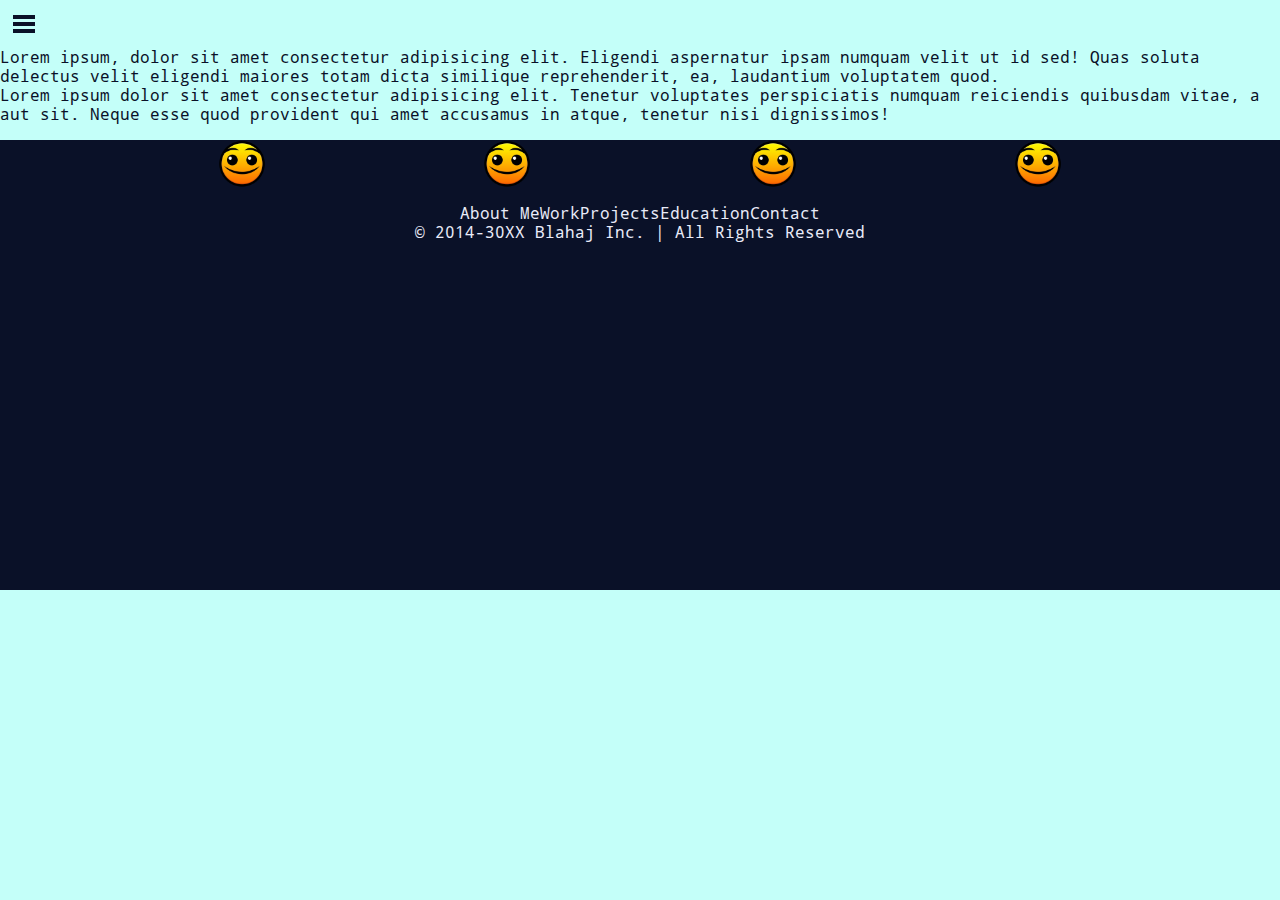
==== profile.html @ 88fe87ca "har" ====
<!DOCTYPE html>
<html lang="en">
<head>
  <meta charset="UTF-8">
  <meta name="viewport" content="width=device-width, initial-scale=1.0">
  <title>About_Me</title>
  <link rel="stylesheet" href="style.css">

</head>

<body>

  <nav class="mobile-menu">

    <a href="index.html">Main Page</a>
    <a class="active" href="" onclick="return false">About Me</a>
    <a href="">Work</a>
    <a href="">Projects</a>
    <a href="">Education</a>
    <a href="">Contact</a>

  </nav>
    
      <div class="hamburger-container">
        <button class="hamburger">
          <div class="bar"></div>
        </button>
      </div>
   </nav>
   <main>
    <article>
      <section>
        <p>Lorem ipsum, dolor sit amet consectetur adipisicing elit. Eligendi aspernatur ipsam numquam velit ut id sed! Quas soluta delectus velit eligendi maiores totam dicta similique reprehenderit, ea, laudantium voluptatem quod.</p>
      </section>
      <section>
        <p>Lorem ipsum dolor sit amet consectetur adipisicing elit. Tenetur voluptates perspiciatis numquam reiciendis quibusdam vitae, a aut sit. Neque esse quod provident qui amet accusamus in atque, tenetur nisi dignissimos!</p>
      </section>
    </article>
   </main>
   <footer>

    <ul class="socials-main">
      <li>
        <img src="assets/600x600.png" alt="placeholder">
      </li>
      <li>
        <img src="assets/600x600.png" alt="placeholder">
      </li>
      <li>
        <img src="assets/600x600.png" alt="placeholder">
      </li>
      <li>
        <img src="assets/600x600.png" alt="placeholder">
      </li>
    </ul>

  <div class="footer-links">   
      <a href="">About Me</a>
      <a href="">Work</a>
      <a href="">Projects</a>
      <a href="">Education</a>
      <a id="no-border">Contact</a>
  </div>

  <div>
    <p>© 2014-30XX Blahaj Inc. | All Rights Reserved</p>
  </div>

</footer>

<script src="script.js" defer>

</script>

</body>

</html>
---- style.css ----
:root{

  --bg-color: #e9ebf8;
  --primary-text: #0a1128;

  --secondary-text:#e9ebf8;;

  --first-section:#c4fff9;
  --second-section:#9ceaef;
  --third-section:#68d8d6;
  --fourth-section:#3dccc7;
  --fifth-section:#07beb8;

  --footer-color:var(--primary-text);



  --shadow:1px 1px 2px black;

}

@font-face{
  font-family:"nofex";
  src: url(assets/nofex/Nofex.otf);
}

@font-face{
  font-family:"noto-mono";
  src: url(assets/noto-mono/NotoMono-Regular.ttf);
}

@font-face{
  font-family:"noto-sans-bold";
  src: url(assets/noto-sans/NotoSans-Bold.ttf);
}

html{
  font-family:"noto-mono", "Times New Roman", Times, serif;
}

h1, h2, h3{
  font-family:"noto-sans-bold", "Times New Roman", Times, serif;
  margin: 0;
  padding: 0;
}

p{
  margin: 0;
  padding: 0;
}

/*mobile hamburger*/
.mobile-menu{
  position: fixed;
  right: -200%;
  height: 100vh;
  width: 15vw;
  display: block;
  background-color: var(--bg-color);
  padding-top: 20vh;
  transition: 0.4s;
  z-index: 10;

}

.mobile-menu.is-active{
  right: 0;
}

.mobile-menu a{
  display: block;
  margin: 0 auto;
  text-align: center;
  margin-bottom: 1em;
  padding: 1em 3em;
  background-color: var(--primary-text);
  width: 100%;
  max-width: 4rem;

  text-decoration:none;
}

.hamburger-container{
  display: flex;
  justify-content: center;
  align-items: center;
  width: 3rem;
  height: 3rem;
  right: 0;
  z-index: 11;
}

.hamburger{
display: flex;
flex-direction: column;
width: 2.5em;
min-width: 2.5em;
appearance: none;
background: none;
outline: none;
border: none;
cursor: pointer;
align-items: center;
}

.hamburger .bar, .hamburger:after, .hamburger:before{
content: '';
display: block;
width: 100%;
height: 0.3em;
margin: 0.1em;
background-color:var(--primary-text);
transition: 0.4s;
}

.hamburger.is-active:before{
  transform: translateY(0.51em) rotate(-45deg);
}

.hamburger.is-active .bar{
  opacity: 0;
}

.hamburger.is-active:after{
transform: translateY(-0.51em) rotate(45deg);
}
/*endofham*/

body{
  padding:0;
  margin:0;
  background-color: var(--first-section);
  color: var(--primary-text);
}

a{
  color: var(--secondary-text);
  text-decoration: none;
}

ul{
  list-style-type:none;
  margin: 0;
  padding: 0;
}

.socials-main{
  display: flex;
  justify-content: space-evenly;
  width: 100%;
  margin: 1em 0;
  padding: 0;
}

.scroll-nav{
  display:flex;
  flex-direction: row;
  justify-content: space-evenly;
}

.scroll-nav button{
  background: none;
	border: none;
	padding: 0;
	cursor: pointer;
  text-shadow:var(--shadow);
  color: var(--secondary-text);
  font-family:"noto-sans-bold", "Times New Roman", Times, serif;
}

footer div{
  display: flex;
  justify-content: center;
  color: var(--secondary-text);
}

.about-me-section{
  background-color: var(--second-section);
}

.me-photo, .slide img{
  border-radius: 1em;
}

.work-section{
  background-color: var(--third-section);
}

.projects-section{
  background-color: var(--fourth-section);
}

.socials-section{
  background-color: var(--fifth-section);
}

footer{
  height: 50vh;
  background-color:var(--footer-color);
}

.partner-box{
  display: grid;
  grid-template-columns: 1fr 1fr 1fr;
  grid-template-rows: 1fr 1fr 1fr;
  align-items: center;
}

.partner-box a{
  padding: 1em;
}

.partner-box img{
  width: 100%;
}

img{
  display:block;
  width:100%;
  max-width:20rem;
  margin: 0 auto;
}

.socials-main img{
  width: 3rem;
}

/*phone*/
@media only screen and (max-width: 800px) {
  body{
    display: grid;
    grid-template-rows: auto;
  }

  .mobile-menu{
    width: 100%;
  }

  .left, .right{
    display: none;
  }

  article > section{
    padding: 3rem;
    padding-bottom:2rem;
  }

  .hamburger-container{
    position: fixed;
    margin-right: 1rem;
    margin-top: 2rem; 
  }

  .scroll-nav{
    padding: 2em 0 0 1em;
  }

  body nav{
    display: grid;
    grid-template-columns: 80% 20%;
  }

  footer{
    display: flex;
    flex-direction: column;
    justify-content: center;
    padding: 2rem;
    height: auto;
  }

  footer p{
    font-size: 0.8em;
    text-align: center;
  }

  .footer-links{
    margin:1em 0 3em 0;
    display: flex;
    justify-content: center;
    flex-wrap: wrap;
    max-width: 98vw;
  }

  .footer-links a{
    padding: 0.5em 1em;
    border-right: 1px solid var(--secondary-text);
  }

  #no-border{
    border: none;
  }
}

/*desktop*/
@media only screen and (min-width: 800px){

  .triangle-container > nav{
    display: flex;
    justify-content: flex-end;
  }
  
  nav button{
    margin: 0 3.5rem;
  }

  .hamburger-container{
    margin-right:1.5rem;;
  }

  .start-page{
    display: grid;
    grid-template-columns: 1fr 1fr;
    padding: 2rem;
    overflow: hidden;
  }

  .start-page > div{
    display: flex;
    flex-direction: column;
    align-items: center;
    z-index: 2;
    padding: 3em;
  }

  .triangle-container{
    height: 100vh;
  }
  
  .triangle-container::after{
    z-index: -1;
    content: '';
    position: absolute;
    left: 0;
    top: 0;
    width:100%;
    height: 100vh;

    background-color:#8DE7ED;
    clip-path: polygon(100% 0, 100% 100%, 0 100%);
  }
  
}

/* carousel stuff*/
.carousel-slider{
  max-width: 1000px;
  position: relative;
  margin: auto;
  overflow: hidden;
}

.carousel-slider *{
  box-sizing: border-box;
}

.slide{
  display: none;
}

.carousel-slider img {
  vertical-align: middle;
}

.slider-text{
  color: #f2f2f2;
  font-size: 15px;
  padding: 8px 12px;
  position: absolute;
  bottom: 8px;
  width: 100%;
  text-align: center;
}

.dot-container{
  text-align: center;
}

.dot{
  cursor: pointer;
  height: 1rem;
  width: 1rem;
  margin: 0.5rem 0.1rem;
  background-color: gray;
  border-radius: 50%;
  display: inline-block;
}

.active{
  background-color: white;
}
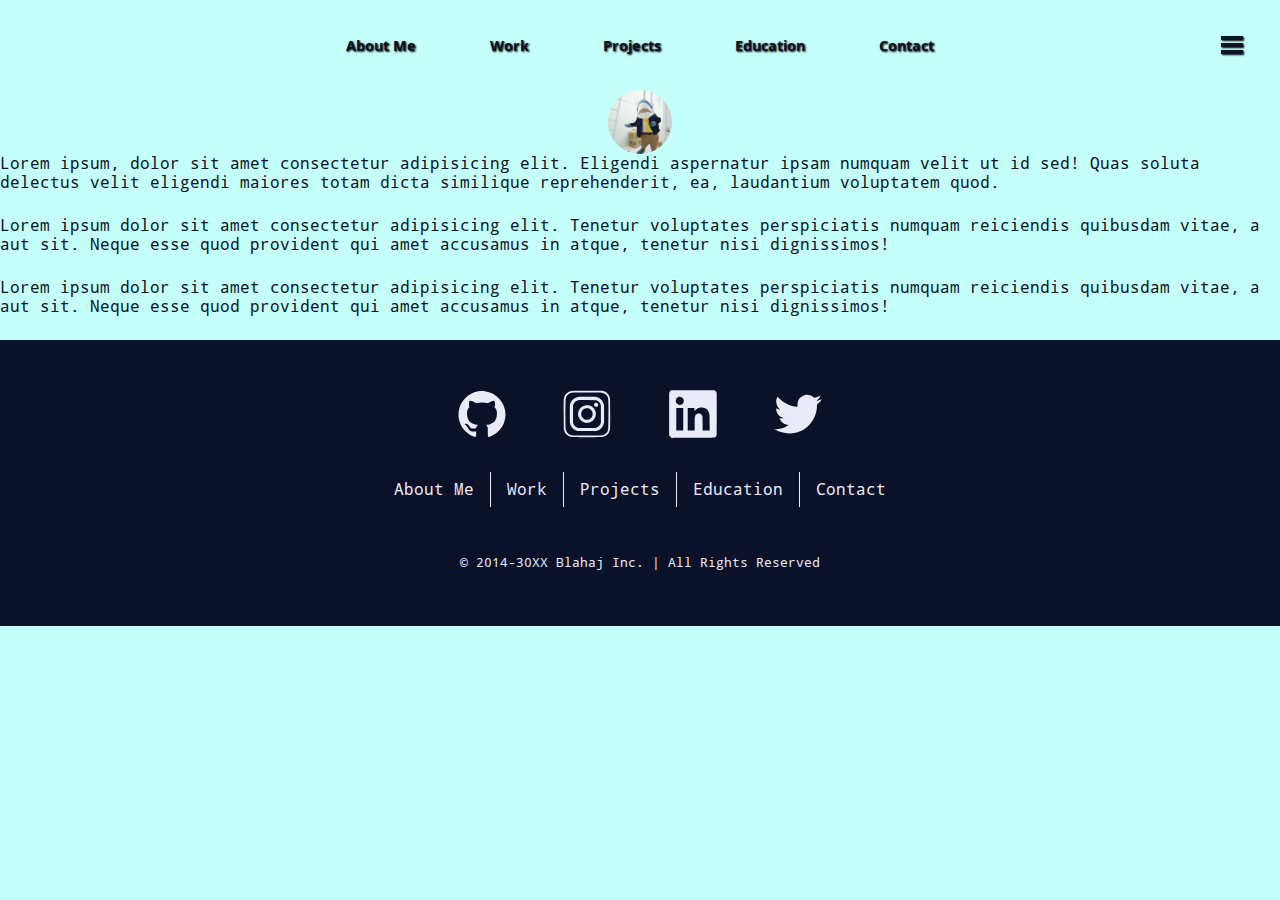
==== commit 1ad016d9: "present" ====
--- a/profile.html
+++ b/profile.html
@@ -5,6 +5,7 @@
   <meta name="viewport" content="width=device-width, initial-scale=1.0">
   <title>About_Me</title>
   <link rel="stylesheet" href="style.css">
+  <link rel="stylesheet" href="subpage.css">
 
 </head>
 
@@ -15,11 +16,20 @@
     <a href="index.html">Main Page</a>
     <a class="active" href="" onclick="return false">About Me</a>
     <a href="">Work</a>
-    <a href="">Projects</a>
+    <a href="projects.html">Projects</a>
     <a href="">Education</a>
-    <a href="">Contact</a>
+    <a href="temporary.html">Contact</a>
 
   </nav>
+  
+    <nav class="subpage-nav-bar">
+      <nav>
+        <a href="">About Me</a>
+        <a href="">Work</a>
+        <a href="">Projects</a>
+        <a href="">Education</a>
+        <a href="">Contact</a>
+      </nav>
     
       <div class="hamburger-container">
         <button class="hamburger">
@@ -27,46 +37,85 @@
         </button>
       </div>
    </nav>
+
+
    <main>
-    <article>
-      <section>
+    <article class="about-me-layout">
+      <img src="assets/1100x1700.jpg" alt="profile-picture">
+      <section class="desc-1">
         <p>Lorem ipsum, dolor sit amet consectetur adipisicing elit. Eligendi aspernatur ipsam numquam velit ut id sed! Quas soluta delectus velit eligendi maiores totam dicta similique reprehenderit, ea, laudantium voluptatem quod.</p>
       </section>
-      <section>
+      <section class="desc-2">
+        <p>Lorem ipsum dolor sit amet consectetur adipisicing elit. Tenetur voluptates perspiciatis numquam reiciendis quibusdam vitae, a aut sit. Neque esse quod provident qui amet accusamus in atque, tenetur nisi dignissimos!</p>
+      </section>
+      <section class="desc-3">
         <p>Lorem ipsum dolor sit amet consectetur adipisicing elit. Tenetur voluptates perspiciatis numquam reiciendis quibusdam vitae, a aut sit. Neque esse quod provident qui amet accusamus in atque, tenetur nisi dignissimos!</p>
       </section>
     </article>
    </main>
+
    <footer>
 
     <ul class="socials-main">
       <li>
-        <img src="assets/600x600.png" alt="placeholder">
+
+        <a href="https://github.com/zushiiz">
+          <svg xmlns="http://www.w3.org/2000/svg" width="600" height="600" viewBox="0 0 600 600" class="icon">
+            <g transform="translate(0.000000,600) scale(0.100000,-0.100000)">
+              <path d="M2875 5864 c-281 -21 -501 -58 -701 -118 -210 -63 -297 -96 -465 -180 -605 -302 -1056 -754 -1352 -1359 -182 -370 -279 -771 -294 -1217 -8 -245 37 -595 111 -860 236 -848 896 -1590 1701 -1912 85 -34 239 -88 253 -88 7 0 33 10 58 21 32 15 51 33 64 60 19 35 20 60 20 330 l0 292 -32 -7 c-193 -39 -449 -26 -620 30 -95 31 -204 106 -257 177 -22 28 -64 108 -95 176 -83 186 -177 311 -287 383 -59 38 -139 121 -139 144 0 38 90 61 175 45 151 -28 309 -143 412 -299 81 -124 119 -168 188 -217 116 -83 139 -90 315 -89 157 0 196 6 297 45 48 19 52 23 58 62 21 122 69 227 144 312 l35 40 -54 7 c-343 47 -561 119 -775 259 -248 163 -404 429 -480 819 -22 109 -31 427 -17 535 29 214 132 440 263 580 l28 30 -24 79 c-61 190 -52 389 27 637 21 65 22 67 61 73 121 20 455 -103 686 -252 l85 -55 50 13 c442 108 888 112 1313 13 101 -24 114 -25 130 -11 54 46 242 147 396 212 162 69 264 93 341 82 43 -7 46 -9 64 -59 11 -29 32 -106 47 -172 24 -106 26 -135 22 -250 -3 -103 -10 -149 -31 -219 l-27 -89 24 -26 c83 -89 176 -250 215 -371 50 -153 57 -206 57 -415 0 -337 -59 -589 -196 -831 -53 -94 -210 -258 -309 -323 -82 -53 -264 -142 -350 -169 -102 -34 -266 -70 -372 -83 -54 -6 -98 -13 -98 -15 0 -3 20 -28 44 -58 54 -67 98 -159 122 -256 16 -66 19 -137 23 -585 5 -463 8 -512 23 -536 18 -26 89 -69 114 -69 8 0 59 15 112 34 603 212 1095 596 1458 1136 103 153 137 213 218 383 134 280 233 628 256 902 6 72 16 153 21 180 6 28 8 116 6 200 -22 697 -247 1309 -673 1830 -444 544 -1112 929 -1784 1029 -221 32 -478 49 -605 40z"/>
+            </g>
+          </svg>
+        </a>
+
       </li>
       <li>
-        <img src="assets/600x600.png" alt="placeholder">
+
+        <a href="https://www.instagram.com/zushii.h/">
+          <svg xmlns="http://www.w3.org/2000/svg" width="600" height="600" viewBox="0 0 600 600" class="icon">
+            <g transform="translate(0.000000,600) scale(0.100000,-0.100000)">
+              <path d="M1265 5904 c-16 -2 -78 -9 -137 -15 -278 -28 -519 -142 -705 -335 -122 -126 -204 -263 -259 -433 -76 -231 -76 -246 -71 -2216 3 -1478 6 -1723 19 -1805 45 -278 152 -491 334 -667 201 -195 418 -287 744 -318 144 -14 385 -15 1890 -12 1493 3 1738 6 1820 19 278 45 491 152 667 334 195 201 287 418 318 744 14 144 15 385 12 1890 -3 1493 -6 1738 -19 1820 -44 272 -146 478 -323 655 -200 201 -422 298 -750 330 -135 13 -403 15 -1834 14 -922 -1 -1689 -4 -1706 -5z m3535 -238 c261 -26 424 -99 591 -265 111 -112 173 -212 220 -354 35 -106 45 -179 58 -442 29 -550 19 -3068 -13 -3405 -25 -261 -98 -424 -265 -591 -112 -111 -212 -173 -354 -220 -200 -66 -412 -73 -2032 -73 -1630 0 -1853 8 -2052 73 -142 47 -242 109 -354 220 -111 112 -173 212 -220 354 -59 180 -68 386 -76 1652 -6 1084 6 1916 31 2190 25 265 97 427 265 596 112 111 212 173 354 220 195 64 319 68 2132 64 1267 -4 1598 -7 1715 -19z"/><path d="M1925 5140 c-266 -36 -516 -161 -710 -355 -177 -176 -280 -367 -341 -630 -18 -76 -19 -139 -19 -1150 0 -1011 1 -1074 19 -1150 61 -260 168 -458 340 -631 170 -169 353 -270 613 -337 l88 -22 1080 0 1080 0 88 22 c260 67 443 168 613 337 169 170 270 353 337 613 l22 88 0 1080 0 1080 -22 88 c-67 260 -168 443 -337 613 -168 167 -348 267 -609 336 -82 22 -87 22 -1132 24 -577 1 -1077 -2 -1110 -6z m2230 -429 c273 -90 472 -292 557 -561 l23 -75 0 -1080 0 -1080 -23 -74 c-95 -302 -323 -513 -625 -577 -75 -16 -167 -18 -1092 -18 -925 0 -1017 2 -1092 18 -302 64 -530 275 -625 577 l-23 74 0 1080 0 1080 23 75 c95 302 348 529 652 583 14 3 504 4 1090 3 l1065 -2 70 -23z"/><path d="M4066 4396 c-153 -57 -224 -221 -155 -357 51 -101 118 -143 230 -144 61 0 84 5 123 24 142 74 182 265 82 396 -56 73 -194 113 -280 81z"/><path d="M2880 4104 c-426 -54 -773 -323 -928 -720 -47 -119 -65 -232 -65 -394 0 -162 14 -244 64 -380 135 -365 455 -636 841 -711 81 -16 325 -16 406 0 386 75 706 346 841 711 50 136 64 218 64 380 0 127 -3 171 -22 245 -54 223 -146 389 -296 540 -162 162 -335 257 -570 310 -70 16 -269 27 -335 19z m335 -423 c223 -80 392 -247 463 -456 79 -235 25 -515 -133 -694 -78 -88 -134 -131 -232 -181 -103 -51 -204 -74 -323 -74 -118 1 -210 23 -314 75 -220 110 -354 296 -392 542 -47 307 107 600 395 749 31 16 126 49 176 62 11 2 83 3 160 2 113 -3 151 -7 200 -25z"/>
+            </g>
+          </svg>
+        </a>
+
       </li>
       <li>
-        <img src="assets/600x600.png" alt="placeholder">
+
+        <a href="https://www.linkedin.com/in/zixuan-huang-14728b2b1/">
+          <svg xmlns="http://www.w3.org/2000/svg" width="600" height="600" viewBox="0 0 600 600" class="icon">
+            <g transform="translate(0.000000,600) scale(0.100000,-0.100000)">
+              <path d="M328 5956 c-133 -39 -237 -141 -282 -276 l-26 -79 0 -2588 c0 -2765 -2 -2622 48 -2736 27 -62 122 -154 193 -190 122 -61 -69 -57 2735 -57 2530 0 2573 0 2636 20 35 10 92 37 128 58 83 50 160 152 190 251 20 68 20 90 20 2652 0 1851 -3 2595 -11 2624 -23 83 -67 160 -121 211 -71 67 -109 89 -198 113 l-75 21 -2580 -1 -2580 0 -77 -23z m1154 -825 c78 -21 161 -69 220 -125 248 -238 185 -655 -121 -811 -230 -116 -509 -45 -650 167 -111 165 -113 392 -7 553 126 190 346 275 558 216z m2788 -1336 c229 -35 389 -113 523 -254 141 -150 220 -344 264 -655 14 -93 17 -258 20 -1034 l4 -922 -440 0 -440 0 -3 853 c-3 839 -4 853 -25 929 -45 157 -105 238 -219 294 -68 34 -84 38 -177 42 -128 5 -202 -8 -294 -53 -151 -74 -232 -218 -262 -465 -7 -52 -11 -373 -11 -842 l0 -758 -435 0 -435 0 0 1405 0 1405 415 0 415 0 2 -187 c2 -127 7 -188 14 -190 7 -2 24 17 39 43 15 25 59 80 98 120 131 139 307 233 502 269 96 18 330 18 445 0z m-2490 -1460 l0 -1405 -435 0 -435 0 0 1405 0 1405 435 0 435 0 0 -1405z"/>
+            </g>
+          </svg>
+        </a>
+
       </li>
       <li>
-        <img src="assets/600x600.png" alt="placeholder">
+
+        <a href="https://www.twitter.com/notzushii">
+          <svg xmlns="http://www.w3.org/2000/svg" width="600" height="600" viewBox="0 0 600 600" class="icon">
+            <g transform="translate(0.000000,600) scale(0.100000,-0.100000)">
+              <path d="M3932 5384 c-271 -45 -543 -204 -722 -420 -118 -142 -196 -294 -246 -480 -24 -89 -27 -117 -28 -279 -1 -99 3 -207 7 -239 l9 -59 -94 7 c-643 48 -1304 298 -1813 684 -182 139 -404 345 -527 490 -39 45 -74 82 -80 82 -26 0 -126 -267 -147 -395 -51 -308 19 -634 190 -887 81 -118 197 -240 299 -311 13 -9 21 -19 18 -22 -8 -8 -152 13 -248 37 -47 11 -125 38 -175 60 -49 22 -96 42 -104 45 -11 5 -12 -9 -7 -78 11 -126 24 -194 58 -299 122 -375 404 -662 770 -785 58 -19 114 -35 124 -35 43 -1 -15 -19 -115 -35 -101 -17 -288 -17 -378 1 l-33 6 15 -43 c100 -284 343 -551 622 -685 126 -60 265 -97 448 -120 l49 -6 -24 -19 c-14 -11 -68 -48 -120 -83 -428 -288 -951 -435 -1464 -411 -82 4 -155 9 -164 13 -41 15 7 -22 91 -71 753 -443 1657 -582 2553 -393 318 67 689 212 979 383 882 521 1499 1455 1661 2519 20 131 27 223 31 406 l5 238 72 57 c120 96 239 209 325 307 85 98 201 246 201 258 0 4 -33 -7 -72 -23 -120 -49 -290 -98 -445 -129 -139 -27 -178 -30 -142 -9 89 49 275 229 347 337 41 60 134 243 147 289 6 21 -4 18 -97 -30 -198 -102 -423 -185 -598 -222 l-73 -15 -56 53 c-181 172 -407 281 -656 317 -97 13 -294 11 -393 -6z"/>
+            </g>
+          </svg>
+        </a>
+
       </li>
     </ul>
 
-  <div class="footer-links">   
-      <a href="">About Me</a>
-      <a href="">Work</a>
-      <a href="">Projects</a>
-      <a href="">Education</a>
-      <a id="no-border">Contact</a>
-  </div>
+    <div class="footer-links">   
+        <a href="">About Me</a>
+        <a href="">Work</a>
+        <a href="">Projects</a>
+        <a href="">Education</a>
+        <a id="no-border" href="">Contact</a>
+    </div>
 
-  <div>
-    <p>© 2014-30XX Blahaj Inc. | All Rights Reserved</p>
-  </div>
+    <div>
+      <p>© 2014-30XX Blahaj Inc. | All Rights Reserved</p>
+    </div>
 
-</footer>
+  </footer>
 
 <script src="script.js" defer>
 
--- a/style.css
+++ b/style.css
@@ -1,6 +1,6 @@
 :root{
 
-  --bg-color: #e9ebf8;
+  --bg-color: #c4fff9;
   --primary-text: #0a1128;
 
   --secondary-text:#e9ebf8;;
@@ -16,6 +16,8 @@
 
 
   --shadow:1px 1px 2px black;
+  --round:0.5rem;
+
 
 }
 
@@ -41,11 +43,13 @@
 h1, h2, h3{
   font-family:"noto-sans-bold", "Times New Roman", Times, serif;
   margin: 0;
+  margin-bottom: 0.5rem;
   padding: 0;
 }
 
 p{
   margin: 0;
+  margin-bottom: 1.5rem;
   padding: 0;
 }
 
@@ -54,13 +58,17 @@
   position: fixed;
   right: -200%;
   height: 100vh;
-  width: 15vw;
+  width: 17vw;
   display: block;
-  background-color: var(--bg-color);
-  padding-top: 20vh;
+  background-color: var(--secondary-text);
   transition: 0.4s;
   z-index: 10;
 
+  display: flex;
+  flex-direction: column;
+  justify-content: center;
+  align-items: center;
+
 }
 
 .mobile-menu.is-active{
@@ -68,11 +76,9 @@
 }
 
 .mobile-menu a{
-  display: block;
-  margin: 0 auto;
+  margin-bottom: 1rem;
+  padding: 1rem 4rem;
   text-align: center;
-  margin-bottom: 1em;
-  padding: 1em 3em;
   background-color: var(--primary-text);
   width: 100%;
   max-width: 4rem;
@@ -111,10 +117,12 @@
 margin: 0.1em;
 background-color:var(--primary-text);
 transition: 0.4s;
+box-shadow: var(--shadow);
 }
 
 .hamburger.is-active:before{
   transform: translateY(0.51em) rotate(-45deg);
+  box-shadow: none;
 }
 
 .hamburger.is-active .bar{
@@ -123,13 +131,14 @@
 
 .hamburger.is-active:after{
 transform: translateY(-0.51em) rotate(45deg);
+box-shadow: none;
 }
 /*endofham*/
 
 body{
   padding:0;
   margin:0;
-  background-color: var(--first-section);
+  background-color: var(--bg-color);
   color: var(--primary-text);
 }
 
@@ -148,6 +157,7 @@
   display: flex;
   justify-content: space-evenly;
   width: 100%;
+  max-width: 30rem;
   margin: 1em 0;
   padding: 0;
 }
@@ -164,8 +174,15 @@
 	padding: 0;
 	cursor: pointer;
   text-shadow:var(--shadow);
-  color: var(--secondary-text);
+  color: var(--primary-text);
   font-family:"noto-sans-bold", "Times New Roman", Times, serif;
+  font-size: 0.9rem;
+}
+
+.start-page div{
+  display: flex;
+  flex-direction: column;
+  align-items: center;
 }
 
 footer div{
@@ -174,29 +191,37 @@
   color: var(--secondary-text);
 }
 
-.about-me-section{
-  background-color: var(--second-section);
-}
-
 .me-photo, .slide img{
   border-radius: 1em;
 }
 
-.work-section{
-  background-color: var(--third-section);
-}
-
-.projects-section{
-  background-color: var(--fourth-section);
-}
-
-.socials-section{
-  background-color: var(--fifth-section);
-}
-
 footer{
-  height: 50vh;
   background-color:var(--footer-color);
+  padding: 2rem;
+  display: flex;
+  flex-direction: column;
+  justify-content: center;
+  height: auto;  
+  align-items: center;
+}
+
+footer p{
+  font-size: 0.8em;
+  text-align: center;
+}
+.footer-links{
+  margin:1em 0 3em 0;
+  display: flex;
+  justify-content: center;
+  flex-wrap: wrap;
+  max-width: 98vw;
+}
+.footer-links a{
+  padding: 0.5em 1em;
+  border-right: 1px solid var(--secondary-text);
+}
+#no-border{
+  border: none;
 }
 
 .partner-box{
@@ -225,23 +250,94 @@
   width: 3rem;
 }
 
+.icon{
+  width: 3rem;
+  height: 100%;
+  fill: var(--primary-text);
+  cursor: pointer;
+}
+
+.icon:hover{
+  scale: 1.1;
+  transition: 0.3s ease-out;
+}
+
+footer .icon{
+  fill: var(--secondary-text);
+}
+
+textarea{
+  width: 80%;
+  min-height: 20rem;
+  overflow: hidden;
+  margin: 1rem 0;
+  border-radius: var(--round);
+  border: none;
+}
+
+.email-section{
+  display: flex;
+  flex-direction: column;
+  justify-content: center;
+  align-items: center;
+}
+
+input{
+  width: 80%;
+  margin: 1rem 0;
+  border-radius: var(--round);
+  border: none;
+}
+
+.submit-button{
+  background: none;
+	padding: 0;
+	cursor: pointer;
+  outline: none;
+  border: none;
+
+  height: 2rem;
+  width: 30%;
+  max-width: 9rem;
+  border-radius: var(--round);
+
+  color: var(--second-section);
+  background-color: var(--primary-text);
+
+  font-family:"noto-mono", "Times New Roman", Times, serif;
+  font-size: 0.9rem;
+}
+
 /*phone*/
 @media only screen and (max-width: 800px) {
   body{
     display: grid;
     grid-template-rows: auto;
+    background-color: var(--first-section);
+  }
+
+  .about-me-section {
+    background-color: var(--second-section);
+  }
+  .work-section {
+    background-color: var(--third-section);
+  } 
+  .projects-section {
+    background-color: var(--fourth-section);
+  } 
+  .socials-section {
+    background-color: var(--fifth-section);
+  }
+  .desktop-box{
+    display: none;
   }
 
   .mobile-menu{
     width: 100%;
   }
 
-  .left, .right{
-    display: none;
-  }
-
   article > section{
-    padding: 3rem;
+    padding:3rem;
     padding-bottom:2rem;
   }
 
@@ -255,46 +351,42 @@
     padding: 2em 0 0 1em;
   }
 
-  body nav{
+  .nav-bar{
     display: grid;
     grid-template-columns: 80% 20%;
   }
 
-  footer{
+  .socials-box{
     display: flex;
     flex-direction: column;
+    flex-wrap: wrap;
+    align-items: center;
+    
+  }
+
+  .socials-box li{
+    margin: 0.5rem 0;
+    width: 100%;
+    max-width: 15rem;
+    height: 2rem;
+    background-color: var(--primary-text);
+    border-radius: var(--round);
+
+    display: flex;
+    align-items: center;
     justify-content: center;
-    padding: 2rem;
-    height: auto;
-  }
-
-  footer p{
-    font-size: 0.8em;
+  }
+
+  .socials-section h2{
     text-align: center;
   }
 
-  .footer-links{
-    margin:1em 0 3em 0;
-    display: flex;
-    justify-content: center;
-    flex-wrap: wrap;
-    max-width: 98vw;
-  }
-
-  .footer-links a{
-    padding: 0.5em 1em;
-    border-right: 1px solid var(--secondary-text);
-  }
-
-  #no-border{
-    border: none;
-  }
 }
 
 /*desktop*/
 @media only screen and (min-width: 800px){
 
-  .triangle-container > nav{
+  .nav-bar{
     display: flex;
     justify-content: flex-end;
   }
@@ -310,35 +402,188 @@
   .start-page{
     display: grid;
     grid-template-columns: 1fr 1fr;
-    padding: 2rem;
     overflow: hidden;
+    margin: 2rem 0;
   }
 
   .start-page > div{
+    width: 90%;
+    height: 90%;
+    margin: auto;
+
+    padding-top: 2rem;
+
+    background-color: var(--second-section);
+    border-radius: var(--round);
+  }
+
+  .start-page p{
+    padding:0 15%;
+  }
+
+  .start-page h1{
+    margin: 2rem 0;
+  }
+
+  .projects-section{
+    display: grid;
+    grid-template-columns: 1fr 1fr;
+    grid-template-rows: 10rem 1fr 10rem;
+  }
+
+  .projects-text{
+    height: 90%;
+    width: 90%;
+
     display: flex;
     flex-direction: column;
-    align-items: center;
-    z-index: 2;
-    padding: 3em;
-  }
-
-  .triangle-container{
-    height: 100vh;
-  }
-  
-  .triangle-container::after{
-    z-index: -1;
-    content: '';
-    position: absolute;
-    left: 0;
-    top: 0;
-    width:100%;
-    height: 100vh;
-
-    background-color:#8DE7ED;
-    clip-path: polygon(100% 0, 100% 100%, 0 100%);
-  }
-  
+    justify-content: center;
+    align-items: center;
+    grid-column: 1;
+    grid-row: 1 / span 3;
+
+    background-color: var(--fourth-section);
+    border-radius: var(--round);
+
+    margin: auto;
+  }
+
+  .desktop-box {
+    height: 90%;
+    width: 90%;
+
+    display: flex;
+    flex-direction: column;
+    justify-content: center;
+    align-items: center;
+    
+    background-color: var(--fourth-section);
+    border-radius: var(--round);
+
+    margin: auto;
+  }
+
+  .sliders-dots{
+    margin: 1rem 3rem;
+  }
+
+  .work-section{
+    display: grid;
+    grid-template-columns: 1fr 1fr;
+  }
+
+  .work-text{
+    height: 94%;
+    width: 90%;
+    margin: 2rem auto 0 auto;
+
+    background-color: var(--third-section);
+    border-radius: var(--round);
+
+    display: flex;
+    flex-direction: column;
+    align-items: center;
+  }
+
+  .work-text > *{
+    padding: 2rem 4rem;
+    padding-bottom: 0;
+  }
+
+  .partners > div{
+    width: 90%;
+    margin: 2rem auto;
+    background-color: var(--third-section);
+    border-radius: var(--round);
+  }
+
+  .partner-text h3{
+    padding: 2rem 4rem 0;
+  }
+
+  .partner-text p{
+    padding: 0rem 4rem 2rem;
+  }
+
+  .about-me-section{
+    display: flex;
+    align-items: center;
+    justify-content: center;
+    flex-direction: column;
+  }
+
+  .about-me-section div{
+    width: 95%;
+    background-color: var(--second-section);
+    border-radius: var(--round);
+  }
+
+  .about-me-section p{
+    padding: 0rem 4rem 1rem;
+  }
+
+  .about-me-section h2{
+    padding: 1rem 4rem 0rem;
+  }
+
+  .socials-section{
+    display: grid;
+    grid-template-columns: 30% 70%;
+    grid-template-rows: 5rem auto;
+  }
+
+  .socials-section h2, .socials-section div{
+    width: 90%;
+    height: 90%;
+    margin: auto;
+
+    background-color: var(--fifth-section);
+    border-radius: var(--round);
+  }
+
+  .socials-box{
+    width: 90%;
+    height: 90%;
+    margin: auto;
+
+    grid-row: 1 / span 2;
+    display: flex;
+    align-items: center;
+    flex-direction: column;
+    background-color: none;
+
+  }
+
+  .socials-box li{
+    height: 5rem;
+    width: 92%;
+    margin-bottom: 2rem;
+
+    background-color: var(--fifth-section);
+    border-radius: var(--round);
+
+    display: flex;
+    justify-content: center;
+    align-items: center;
+  }
+
+  .socials-box li:hover{
+    background-color: var(--primary-text);
+    cursor: pointer;
+    scale: 1.05;
+    transition: 0.2s ease-out;
+  }
+
+  .socials-section h2{
+    display: flex;
+    width: 20%;
+    min-width: 8rem;
+    margin: 0;
+    margin-left: 3.6rem;
+    justify-content: center;
+    align-items: center;
+  }
+
 }
 
 /* carousel stuff*/
@@ -353,22 +598,13 @@
   box-sizing: border-box;
 }
 
-.slide{
+.slide-1, .slide-2, .slide-3{
   display: none;
+  
 }
 
 .carousel-slider img {
   vertical-align: middle;
-}
-
-.slider-text{
-  color: #f2f2f2;
-  font-size: 15px;
-  padding: 8px 12px;
-  position: absolute;
-  bottom: 8px;
-  width: 100%;
-  text-align: center;
 }
 
 .dot-container{
--- a/subpage.css
+++ b/subpage.css
@@ -0,0 +1,100 @@
+:root{
+
+  --bg-color: #c4fff9;
+  --primary-text: #0a1128;
+
+  --secondary-text:#e9ebf8;;
+
+  --first-section:#c4fff9;
+  --second-section:#9ceaef;
+  --third-section:#68d8d6;
+  --fourth-section:#3dccc7;
+  --fifth-section:#07beb8;
+
+  --footer-color:var(--primary-text);
+
+  --shadow:1px 1px 2px black;
+  --round:0.5rem;
+
+}
+
+@font-face{
+  font-family:"nofex";
+  src: url(assets/nofex/Nofex.otf);
+}
+
+@font-face{
+  font-family:"noto-mono";
+  src: url(assets/noto-mono/NotoMono-Regular.ttf);
+}
+
+@font-face{
+  font-family:"noto-sans-bold";
+  src: url(assets/noto-sans/NotoSans-Bold.ttf);
+}
+
+.subpage-nav-bar{
+  display: flex;
+  justify-content: center;
+  align-items: center;
+  height:10vh;
+}
+
+.subpage-nav-bar a{
+  color:var(--primary-text);
+  padding: 0;
+  cursor: pointer;
+  text-shadow:var(--shadow);
+  color: var(--primary-text);
+  font-family:"noto-sans-bold", "Times New Roman", Times, serif;
+  font-size: 0.9rem;
+  margin: 0 2rem;
+}
+
+.about-me-layout img{
+  grid-column: 1;
+  grid-row: 1;
+  
+  height: 4rem;
+  width: 4rem;
+
+  border-radius: 100000px;
+  
+  object-fit:cover;
+}
+
+.desc-1{
+  grid-column: 2 / span 2;
+  grid-row: 1 / span 2;
+}
+
+.desc-2{
+  grid-column: 1;
+  grid-row: 2 / span 2;
+}
+
+.desc-3{
+  grid-column: 2 / span 2;
+}
+
+/*phone*/
+@media only screen and (max-width: 800px) {
+
+  .subpage-nav-bar nav{
+    display: none;
+  }
+
+  .about-me-layout{
+    grid: 1fr 1fr 1fr;
+  }
+
+}
+
+/*desktop*/
+@media only screen and (min-width: 800px){
+
+  .hamburger-container{
+    position: absolute;
+  }
+
+}